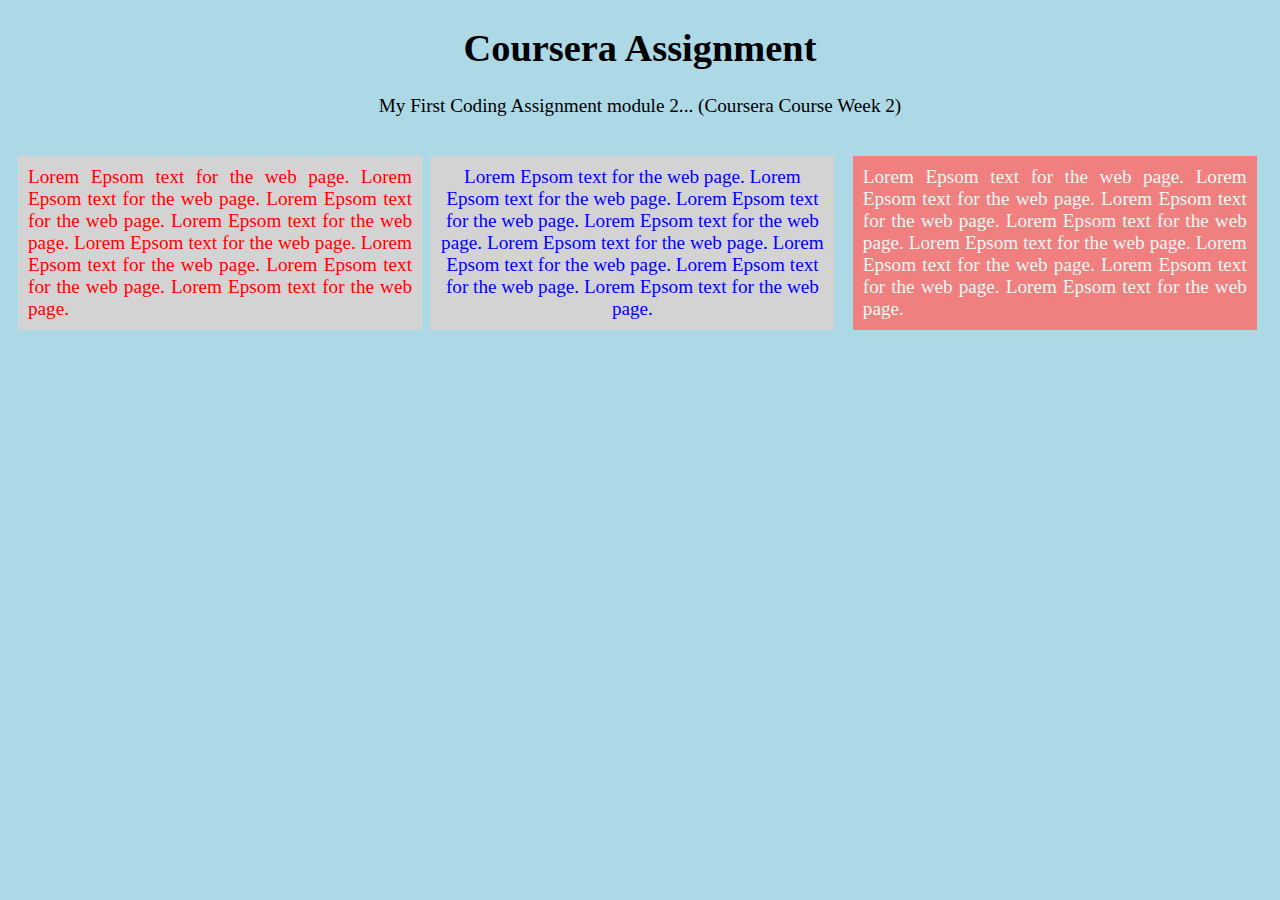
==== site/index.html @ 58c821cf "Site folder add to github repository" ====
<!DOCTYPE html>
<html>
	<title> My First Coding Assignment </title>
	<head>
		<meta charset="utf-8">

		<h1> Coursera Assignment </h1>
		<p>My First Coding Assignment module 2... (Coursera Course Week 2)</p>
		<style type="text/css">
			
			body {
				background: lightblue;
				font-size: 120%;
				color: black;
				text-align: center;

			}
			#s1 p {
				background: lightgrey;
				color: red;
				text-decoration: bold;
				padding: 10px;
				margin-right: 10px;
				margin-left:10px;
				width: 30%;
				position: absolute;
				text-align: justify;
			}
			#s2 p {
				background: lightgray;
				color: blue;
				text-decoration: bold;
				padding: 10px;
				margin-right: 33%;
				margin-left:33%;
				width: 30%;
				position: absolute;
				
			}
			#s3 p {
				background: lightcoral;
				color: whitesmoke;
				text-decoration: bold;
				padding: 10px;
				margin-right: 10px;
				margin-left:66%;
				width: 30%;
				position: absolute;
				text-align: justify;
			}
		</style>

	</head>
	<body>
		<div id="s1"> 
			<p> Lorem Epsom text for the web page. Lorem Epsom text for the web page. Lorem Epsom text for the web page. Lorem Epsom text for the web page. Lorem Epsom text for the web page. Lorem Epsom text for the web page. Lorem Epsom text for the web page. Lorem Epsom text for the web page.</p>
		</div>
		<div id="s2">
			<p> Lorem Epsom text for the web page. Lorem Epsom text for the web page. Lorem Epsom text for the web page. Lorem Epsom text for the web page. Lorem Epsom text for the web page. Lorem Epsom text for the web page. Lorem Epsom text for the web page. Lorem Epsom text for the web page.</p>
		</div>
<div id="s3">
			<p> Lorem Epsom text for the web page. Lorem Epsom text for the web page. Lorem Epsom text for the web page. Lorem Epsom text for the web page. Lorem Epsom text for the web page. Lorem Epsom text for the web page. Lorem Epsom text for the web page. Lorem Epsom text for the web page.</p>
		</div>
	</body>
</html>
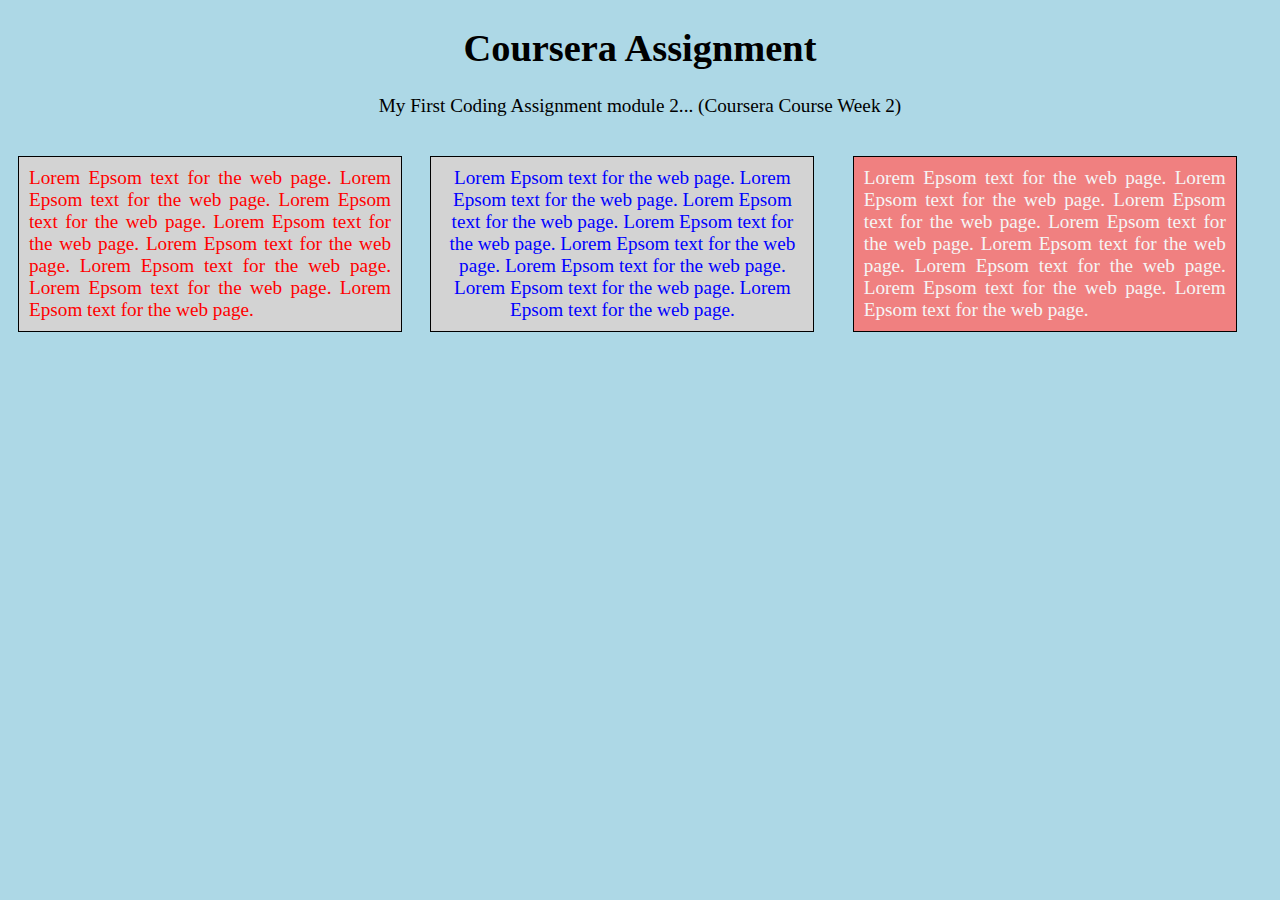
==== commit af37d1c9: "index updated" ====
--- a/site/index.html
+++ b/site/index.html
@@ -7,7 +7,9 @@
 		<h1> Coursera Assignment </h1>
 		<p>My First Coding Assignment module 2... (Coursera Course Week 2)</p>
 		<style type="text/css">
-			
+			* {
+				box-sizing: border-box;
+			}
 			body {
 				background: lightblue;
 				font-size: 120%;
@@ -15,7 +17,9 @@
 				text-align: center;
 
 			}
+
 			#s1 p {
+				border: 1px solid black;
 				background: lightgrey;
 				color: red;
 				text-decoration: bold;
@@ -27,6 +31,7 @@
 				text-align: justify;
 			}
 			#s2 p {
+				border: 1px solid black;
 				background: lightgray;
 				color: blue;
 				text-decoration: bold;
@@ -38,6 +43,7 @@
 				
 			}
 			#s3 p {
+				border: 1px solid black;
 				background: lightcoral;
 				color: whitesmoke;
 				text-decoration: bold;
@@ -48,17 +54,23 @@
 				position: absolute;
 				text-align: justify;
 			}
+
 		</style>
 
 	</head>
 	<body>
-		<div id="s1"> 
-			<p> Lorem Epsom text for the web page. Lorem Epsom text for the web page. Lorem Epsom text for the web page. Lorem Epsom text for the web page. Lorem Epsom text for the web page. Lorem Epsom text for the web page. Lorem Epsom text for the web page. Lorem Epsom text for the web page.</p>
+		<div id="s1">
+			
+			<p>  
+				Lorem Epsom text for the web page. Lorem Epsom text for the web page. Lorem Epsom text for the web page. Lorem Epsom text for the web page. Lorem Epsom text for the web page. Lorem Epsom text for the web page. Lorem Epsom text for the web page. Lorem Epsom text for the web page.
+			</p>
 		</div>
 		<div id="s2">
+			
 			<p> Lorem Epsom text for the web page. Lorem Epsom text for the web page. Lorem Epsom text for the web page. Lorem Epsom text for the web page. Lorem Epsom text for the web page. Lorem Epsom text for the web page. Lorem Epsom text for the web page. Lorem Epsom text for the web page.</p>
 		</div>
 <div id="s3">
+	
 			<p> Lorem Epsom text for the web page. Lorem Epsom text for the web page. Lorem Epsom text for the web page. Lorem Epsom text for the web page. Lorem Epsom text for the web page. Lorem Epsom text for the web page. Lorem Epsom text for the web page. Lorem Epsom text for the web page.</p>
 		</div>
 	</body>
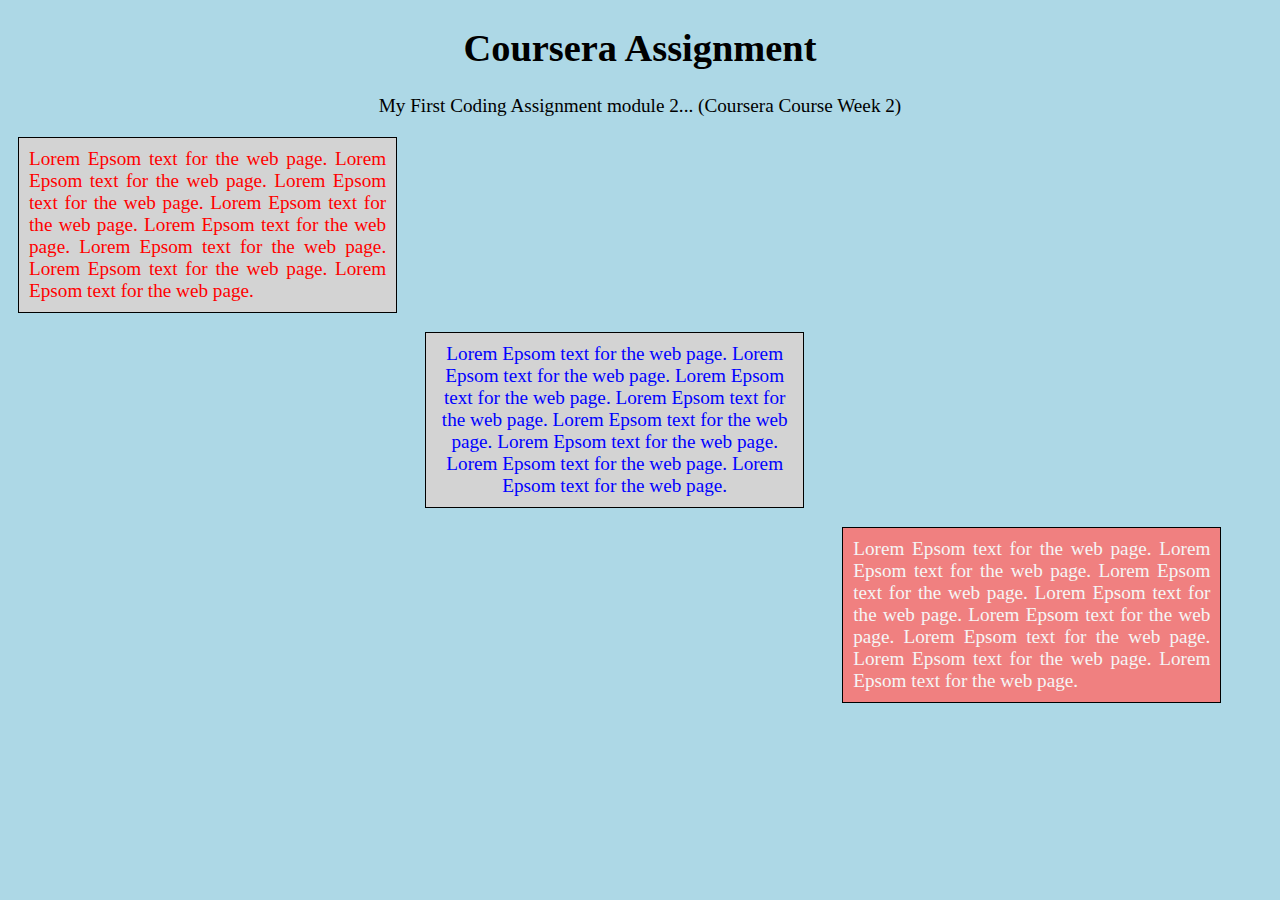
==== commit 04b3baa8: ""index in site updated"" ====
--- a/site/index.html
+++ b/site/index.html
@@ -27,7 +27,7 @@
 				margin-right: 10px;
 				margin-left:10px;
 				width: 30%;
-				position: absolute;
+				position: relative;
 				text-align: justify;
 			}
 			#s2 p {
@@ -39,7 +39,7 @@
 				margin-right: 33%;
 				margin-left:33%;
 				width: 30%;
-				position: absolute;
+				position: relative;
 				
 			}
 			#s3 p {
@@ -51,7 +51,7 @@
 				margin-right: 10px;
 				margin-left:66%;
 				width: 30%;
-				position: absolute;
+				position: relative;
 				text-align: justify;
 			}
 
